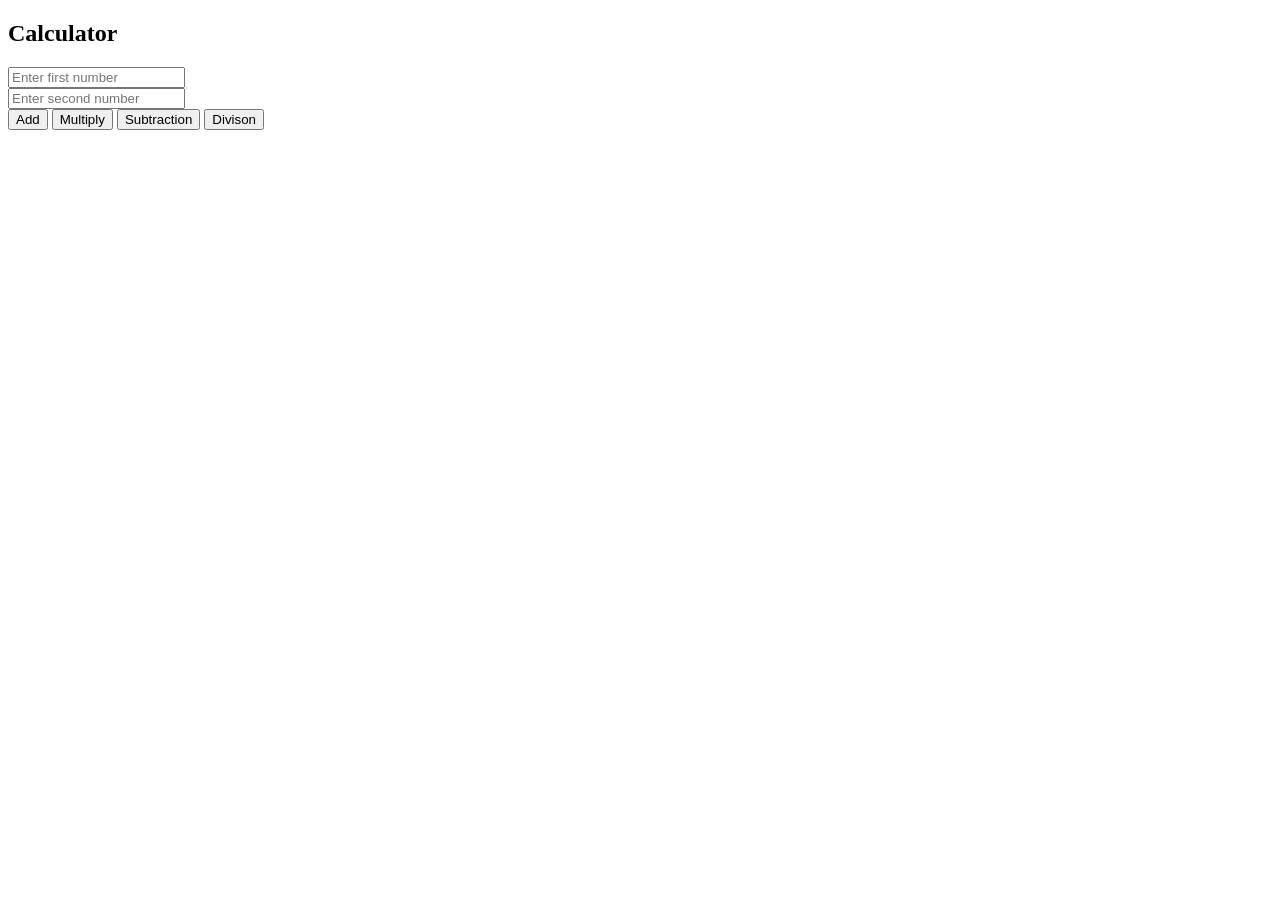
==== netra.html/Calculator.html @ 269fcaa7 "Updated upto kpi cards" ====
<!DOCTYPE html>
<html>
    <head></head>
    <body>
        <h2>Calculator</h2>
        <input type="number" id="num1" placeholder="Enter first number" /> <br>
        <input type="number" id="num2" placeholder="Enter second number" /> <br>

        <button onclick="addNumbers()">Add</button>
        <button onclick="mulNumbers()">Multiply</button>
        <button onclick="subNumbers()">Subtraction</button>
        <button onclick="divNumbers()">Divison</button>

        <p id="result"></p>

        <script>
            function addNumbers(){
                let a = Number(document.getElementById("num1").value);
                let b = Number(document.getElementById("num2").value);
                let sum = a + b;
                document.getElementById("result").innerHTML = "Addition = " + sum;
            }

                function mulNumbers(){
                    let a = Number(document.getElementById("num1").value);
                    let b = Number(document.getElementById("num2").value);
                    let mul = a * b;
                    document.getElementById("result").innerHTML = "Multiplication = " + mul;
                }

                function subNumbers(){
                    let a = Number(document.getElementById("num1").value);
                    let b = Number(document.getElementById("num2").value);
                    let sub = a - b;
                    document.getElementById("result").innerHTML = "Subtraction = " + sub;
                }

                function divNumbers(){
                    let a = Number(document.getElementById("num1").value);
                    let b = Number(document.getElementById("num2").value);
                    let div = a / b;
                    document.getElementById("result").innerHTML = "Multiplication = " + div;
                }

            </script>
    </body>
</html>
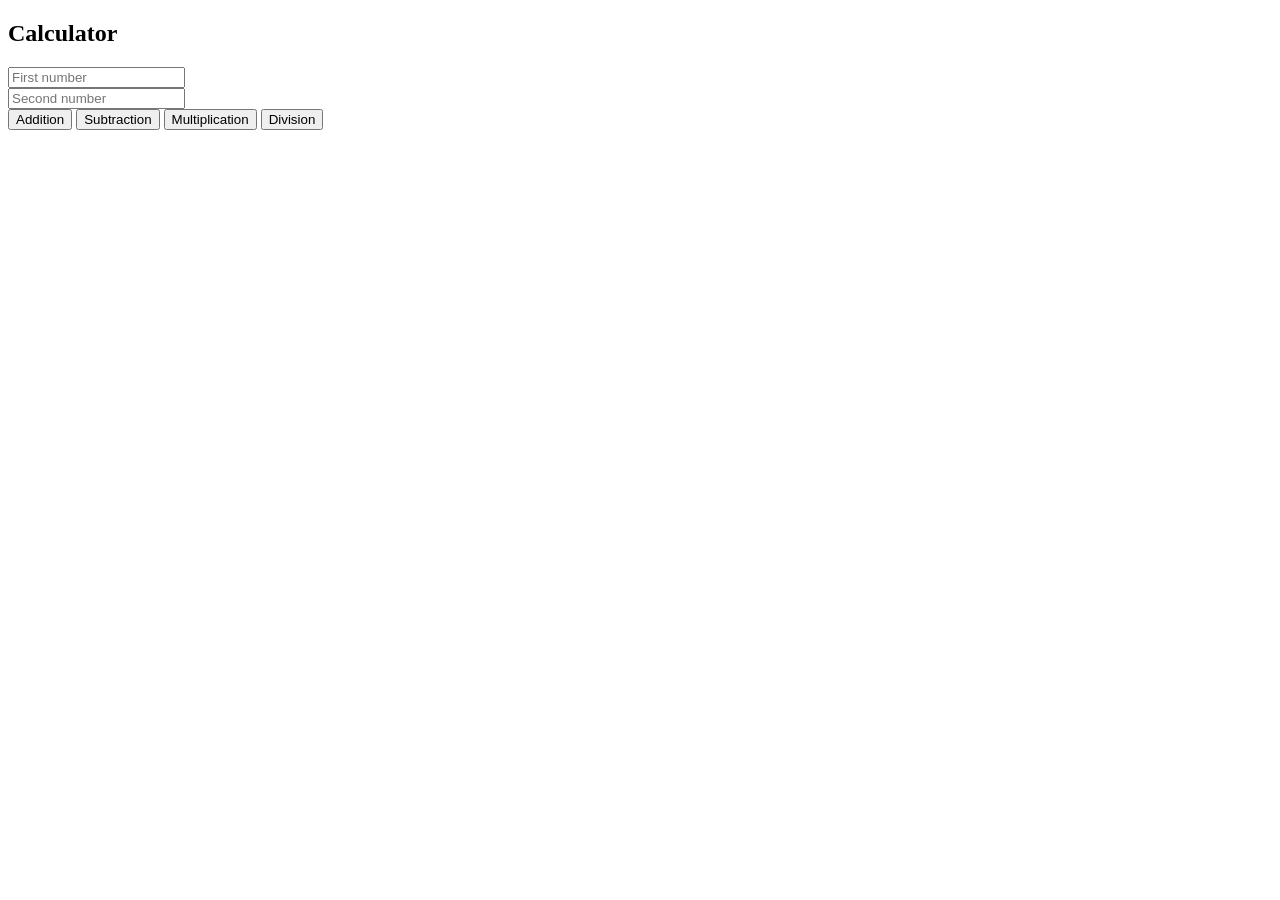
==== commit 6b8ca3c1: "Updated upto kpi cards" ====
--- a/netra.html/Calculator.html
+++ b/netra.html/Calculator.html
@@ -3,43 +3,33 @@
     <head></head>
     <body>
         <h2>Calculator</h2>
-        <input type="number" id="num1" placeholder="Enter first number" /> <br>
-        <input type="number" id="num2" placeholder="Enter second number" /> <br>
+        <input type="number" id="a" placeholder="First number" /> <br>
+        <input type="number" id="b" placeholder="Second number" /> <br>
 
-        <button onclick="addNumbers()">Add</button>
-        <button onclick="mulNumbers()">Multiply</button>
-        <button onclick="subNumbers()">Subtraction</button>
-        <button onclick="divNumbers()">Divison</button>
+        <button onclick="Calculate('+')">Addition</button>
+        <button onclick="Calculate('-')">Subtraction</button>
+        <button onclick="Calculate('*')">Multiplication</button>
+        <button onclick="Calculate('/')">Division</button>
 
-        <p id="result"></p>
+        <h3 id="result"></h3>
 
         <script>
-            function addNumbers(){
-                let a = Number(document.getElementById("num1").value);
-                let b = Number(document.getElementById("num2").value);
-                let sum = a + b;
-                document.getElementById("result").innerHTML = "Addition = " + sum;
-            }
+            function Calculate(operation){
+                let x = Number(document.getElementById("a").value);
+                let y = Number(document.getElementById("b").value);
+                
+                let result;
 
-                function mulNumbers(){
-                    let a = Number(document.getElementById("num1").value);
-                    let b = Number(document.getElementById("num2").value);
-                    let mul = a * b;
-                    document.getElementById("result").innerHTML = "Multiplication = " + mul;
+                if(operation == "+"){
+                    result = x + y;
+                }else if(operation == "-"){
+                    result = x - y;
+                }else if(operation == "*"){
+                    result = x * y;
+                }else if(operation == "/"){
+                    result = y != 0 ? x / y : "Cannot divide by zero";
                 }
-
-                function subNumbers(){
-                    let a = Number(document.getElementById("num1").value);
-                    let b = Number(document.getElementById("num2").value);
-                    let sub = a - b;
-                    document.getElementById("result").innerHTML = "Subtraction = " + sub;
-                }
-
-                function divNumbers(){
-                    let a = Number(document.getElementById("num1").value);
-                    let b = Number(document.getElementById("num2").value);
-                    let div = a / b;
-                    document.getElementById("result").innerHTML = "Multiplication = " + div;
+                    document.getElementById("result").innerHTML = operation + " : " + result;
                 }
 
             </script>
